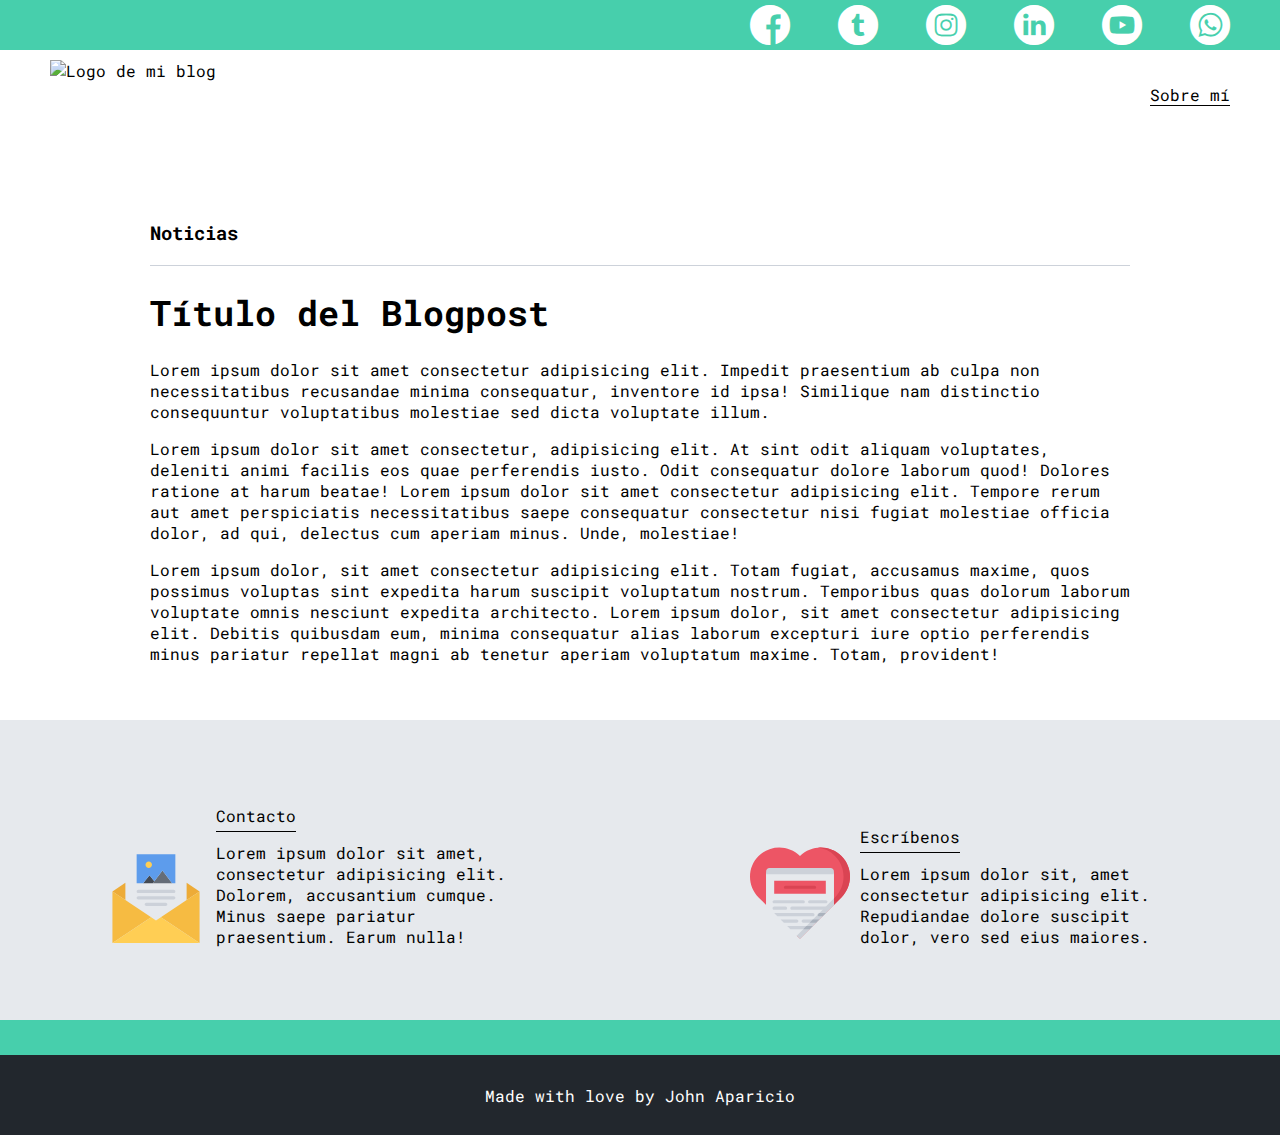
==== blog.html @ 036e30cc "Creación de paginas de blogs y perfil" ====
<!DOCTYPE html>
<html lang="en">
<head>
    <meta charset="UTF-8">
    <meta name="viewport" content="width=device-width, initial-scale=1.0">
    <meta http-equiv="X-UA-Compatible" content="ie=edge">
    <title>Mi blog</title>
    <link rel="stylesheet" href="css/main.css">
    <link rel="stylesheet" href="css/font/flaticon.css">
</head>
<body>
    <header>
        <section class="header-icons-container">
            <div class="icons">
                <a href="https://www.facebook.com/john.ap" target="_blank"><span class="flaticon-001-facebook"></span></a>
                <a href="https://www.twitter.com/johnap94" target="_blank"><span class="flaticon-002-twitter"></span></a>
                <a href="https://instagram.com/john.app.94" target="_blank"><span class="flaticon-011-instagram"></span></a>
                <a href="#"><span class="flaticon-010-linkedin"></span></a>
                <a href="https://youtube.com" target="_blank"><span class="flaticon-008-youtube"></span></a>
                <a href="https://api.whatsapp.com/send?phone=+573215080084" target="_blank"><span class="flaticon-003-whatsapp"></span></a>
            </div>
        </section>
    </header>
    <main class="blogs-main">
        <section class="">
            <nav>
                <section class="nav-logo-container">
                    <a href="index.html"><img src="https://i.imgur.com/0CCrkiE.png" alt="Logo de mi blog"></a>
                </section>
                <section class="profile-link-blog">
                    <a href="perfil.html">Sobre mí</a>
                </section>
            </nav>
        </section>
        <section class="grid-container blogpost-img-container">
            <img src="https://i.imgur.com/CGWMpe5.jpg" alt="">
        </section>
        <section class="blogpost-main-container">
            <div class="grid-container">
                <h3>Noticias</h3>
                <article>
                    <h1>Título del Blogpost</h1>
                    <p>Lorem ipsum dolor sit amet consectetur adipisicing elit. Impedit praesentium ab culpa non necessitatibus recusandae minima consequatur, inventore id ipsa! Similique nam distinctio consequuntur voluptatibus molestiae sed dicta voluptate illum.</p>
                    <p>Lorem ipsum dolor sit amet consectetur, adipisicing elit. At sint odit aliquam voluptates, deleniti animi facilis eos quae perferendis iusto. Odit consequatur dolore laborum quod! Dolores ratione at harum beatae! Lorem ipsum dolor sit amet consectetur adipisicing elit. Tempore rerum aut amet perspiciatis necessitatibus saepe consequatur consectetur nisi fugiat molestiae officia dolor, ad qui, delectus cum aperiam minus. Unde, molestiae!</p>
                    <p>Lorem ipsum dolor, sit amet consectetur adipisicing elit. Totam fugiat, accusamus maxime, quos possimus voluptas sint expedita harum suscipit voluptatum nostrum. Temporibus quas dolorum laborum voluptate omnis nesciunt expedita architecto. Lorem ipsum dolor, sit amet consectetur adipisicing elit. Debitis quibusdam eum, minima consequatur alias laborum excepturi iure optio perferendis minus pariatur repellat magni ab tenetur aperiam voluptatum maxime. Totam, provident!</p>
                </article>
            </div>
        </section>
        <section class="contact-main-container">
            <div>
                <img src="assets/img/013-newsletter.svg" alt="">
                <div class="contact-left">
                    <a href="">Contacto</a>
                    <p>Lorem ipsum dolor sit amet, consectetur adipisicing elit. Dolorem, accusantium cumque. Minus saepe pariatur praesentium. Earum nulla!</p>
                </div>
            </div>
            <div>
                <img src="assets/img/006-like.svg" alt="">
                <div class="contact-right">
                    <a href="">Escríbenos</a>
                    <p>Lorem ipsum dolor sit, amet consectetur adipisicing elit. Repudiandae dolore suscipit dolor, vero sed eius maiores.</p>
                </div>
            </div>
        </section>
    </main>
    <footer>
        <p>Made with love by John Aparicio</p>
    </footer>
</body>
</html>
---- css/main.css ----
@import url('https://fonts.googleapis.com/css?family=Roboto+Mono:400,500,700|Roboto+Slab:400,700|Roboto:400,500,700,900&display=swap');

body {
    font-family: 'Roboto Mono', monospace;
    margin: 0;
    padding: 0;
}

a {
    text-decoration: none;
    display: inline;
    color: black;
}

.home-body {
    position: fixed;
    top: 0;
    bottom: 0;
    left: 0;
    right: 0;
}

.grid-container {
    max-width: 980px;
    margin: auto;
}

header {
    width: 100%;
    height: 50px;
    display: grid;
    grid-template-rows: 1fr;
}

header .header-icons-container {
    width: 100%;
    height: 50px;
    display: grid;
    background-color: #47cfac;
}

header .header-icons-container .icons {
    width: 500px;
    height: auto;
    display: flex;
    justify-items: flex-end;
    align-items: center;
    justify-content: space-between;
    justify-self: end;
    margin-right: 50px;
}

header .icons span {
    color: white;
}

/* ----------Fin header-------------- */

nav {
    display: grid;
    grid-template-columns: 1fr 1fr;
    height: 90px;
}

nav .nav-logo-container {
    margin-left: 50px;
}

nav .nav-logo-container img {
    width: 270px;
    margin-top: 10px;
}

nav .profile-link {
    display: flex;
    align-items: center;
    justify-content: flex-end;
    margin-right: 50px;
}

nav .profile-link-blog {
    display: flex;
    align-items: center;
    justify-content: flex-end;
    margin-right: 50px;
}

nav .profile-link-blog a{
    color: black;
    border-bottom: 1px solid black;

}

nav .profile-link a {
    color: white;
    border-bottom: 1px solid white;
}

.hero {
    height: 100vh;
    background-image: url('https://i.imgur.com/z9dkyxH.png');
    background-repeat: no-repeat;
    background-size: cover;
    background-position: center;
}

.hero-container {
    height: 600px;
    display: grid;
    grid-template-rows: 1fr 1fr;
    justify-content: center;
    justify-items: center;

}

.hero-title-container {
    align-self: flex-end;
}

.home-main-text {
    font-family: 'Roboto Mono', monospace;
    text-align: center;
    font-size: 40px;
    font-weight: 700;
    letter-spacing: 12px;
    color: white;
}

.home-main-button {
    font-family: 'Roboto Mono', monospace;
    font-size: 25px;
    height: 65px;   
    padding: 0 20px; 
    background-color: #47cfac;
    border: none;
    border-radius: 5px;
}

.blogs-main {
    display: grid;
}

.blogs-news-container {
    background-color: #e6e9ed;
    padding: 0 50px 40px;
}

.blogs-main-new {
    display: grid;
    grid-template-columns: 2fr 1fr;
    grid-template-rows: 2fr;
}

.blogs-news-img-container {
    grid-column: 1;
}

.blogs-news-img-container img {
    width: 85%;
}

.blogs-news-info-container {
    grid-column: 2;
}

.blogs-news-info-container p {
    margin-bottom: 35px;
}

.blogs-posts-container {
    padding: 0 50px 40px;
}

.blogs-posts-container h3 {
    border-bottom: 1px solid #cdd2da;
    padding-bottom: 20px;
    text-align: center;
}

.blogs-button {
    border: 1px solid #47cfac;
    padding: 10px 15px;
    font-size: 12px;
}

.blogs-posts-container .post-container{
    display: inline-block;
    padding-left: 10px;
    max-width: 30%;
    margin-bottom: 50px;
}

.blogs-posts-container .post-container p {
    margin-bottom: 35px;
}

.blogs-posts-container .post-container img {
    width: 100%;
}

footer {
    width: 100%;
    height: 80px;
    background-color: #22272d;
    border-top: 35px solid #47cfac;
    text-align: center;
}

footer p {
    color: white;
    margin-top: 30px;
}

.blogpost-img-container {
    padding: 0px 50px 40px;
}

.blogpost-img-container img {
    width: 100%;
}

.blogpost-main-container {
    padding: 0 50px 40px;
}

.blogpost-main-container h3 {
    border-bottom: 1px solid #cdd2da;
    padding-bottom: 20px;
}

.blogpost-main-container h1 {
    font-size: 35px;
}

.contact-main-container {
    width: 100%;
    min-height: 250px;
    background-color: #e6e9ed;
    text-align: center;
    padding-bottom: 50px;
}

.contact-main-container div {
    display: inline-block;
    width: 49.5%;
    height: 100%;
}

.contact-main-container div a {
    border-bottom: 1px solid black;
    padding-bottom: 5px;
}

.contact-main-container .contact-left, .contact-right {
    text-align: initial;
    margin-top: 85px;
}

.contact-main-container img {
    width: 100px;
}

.perfil-news-container {
    background-color: #e6e9ed;
    padding: 60px 50px;
}

.perfil-main-new {
    display: grid;
    grid-template-columns: 1fr 2fr;
    grid-template-rows: 2fr;
    align-items: center;
}

.perfil-news-img-container {
    grid-column: 1;
}

.perfil-news-img-container img {
    width: 100%;
}

.perfil-news-info-container {
    grid-column: 2;
}

.perfil-news-info-container h2 {
    padding-left: 50px;
}

.perfil-news-info-container p {
    padding-left: 50px;
    margin-bottom: 35px;
}

.perfil-posts-container {
    padding: 0 50px 40px;
}

.perfil-posts-container h2 {
    font-size: 35px;
    border-bottom: 1px solid #cdd2da;
    padding-bottom: 20px;
    text-align: center;
}

.perfil-posts-container .post-container{
    display: inline-block;
    padding-left: 10px;
    max-width: 30%;
    margin-bottom: 50px;
}

.perfil-posts-container h3 {
    font-size: 25px;
    font-weight: 700;
}

.perfil-posts-container .post-container p {
    margin-bottom: 35px;
}

.perfil-posts-container .post-container img {
    width: 100%;
}
---- css/font/flaticon.css ----
/*
  	Flaticon icon font: Flaticon
  	Creation date: 20/12/2018 09:27
  	*/

@font-face {
  font-family: "Flaticon";
  src: url("./Flaticon.eot");
  src: url("./Flaticon.eot?#iefix") format("embedded-opentype"),
       url("./Flaticon.woff") format("woff"),
       url("./Flaticon.ttf") format("truetype"),
       url("./Flaticon.svg#Flaticon") format("svg");
  font-weight: normal;
  font-style: normal;
}

@media screen and (-webkit-min-device-pixel-ratio:0) {
  @font-face {
    font-family: "Flaticon";
    src: url("./Flaticon.svg#Flaticon") format("svg");
  }
}

[class^="flaticon-"]:before, [class*=" flaticon-"]:before,
[class^="flaticon-"]:after, [class*=" flaticon-"]:after {   
  font-family: Flaticon;
        font-size: 40px;
font-style: normal;
margin-left: 20px;
}

.flaticon-001-facebook:before { content: "\f100"; }
.flaticon-002-twitter:before { content: "\f101"; }
.flaticon-003-whatsapp:before { content: "\f102"; }
.flaticon-004-groupme:before { content: "\f103"; }
.flaticon-005-kik:before { content: "\f104"; }
.flaticon-006-skype:before { content: "\f105"; }
.flaticon-007-periscope:before { content: "\f106"; }
.flaticon-008-youtube:before { content: "\f107"; }
.flaticon-009-itunes:before { content: "\f108"; }
.flaticon-010-linkedin:before { content: "\f109"; }
.flaticon-011-instagram:before { content: "\f10a"; }
.flaticon-012-messenger:before { content: "\f10b"; }
.flaticon-013-twitter-1:before { content: "\f10c"; }
.flaticon-014-snapchat:before { content: "\f10d"; }
.flaticon-015-reddit:before { content: "\f10e"; }
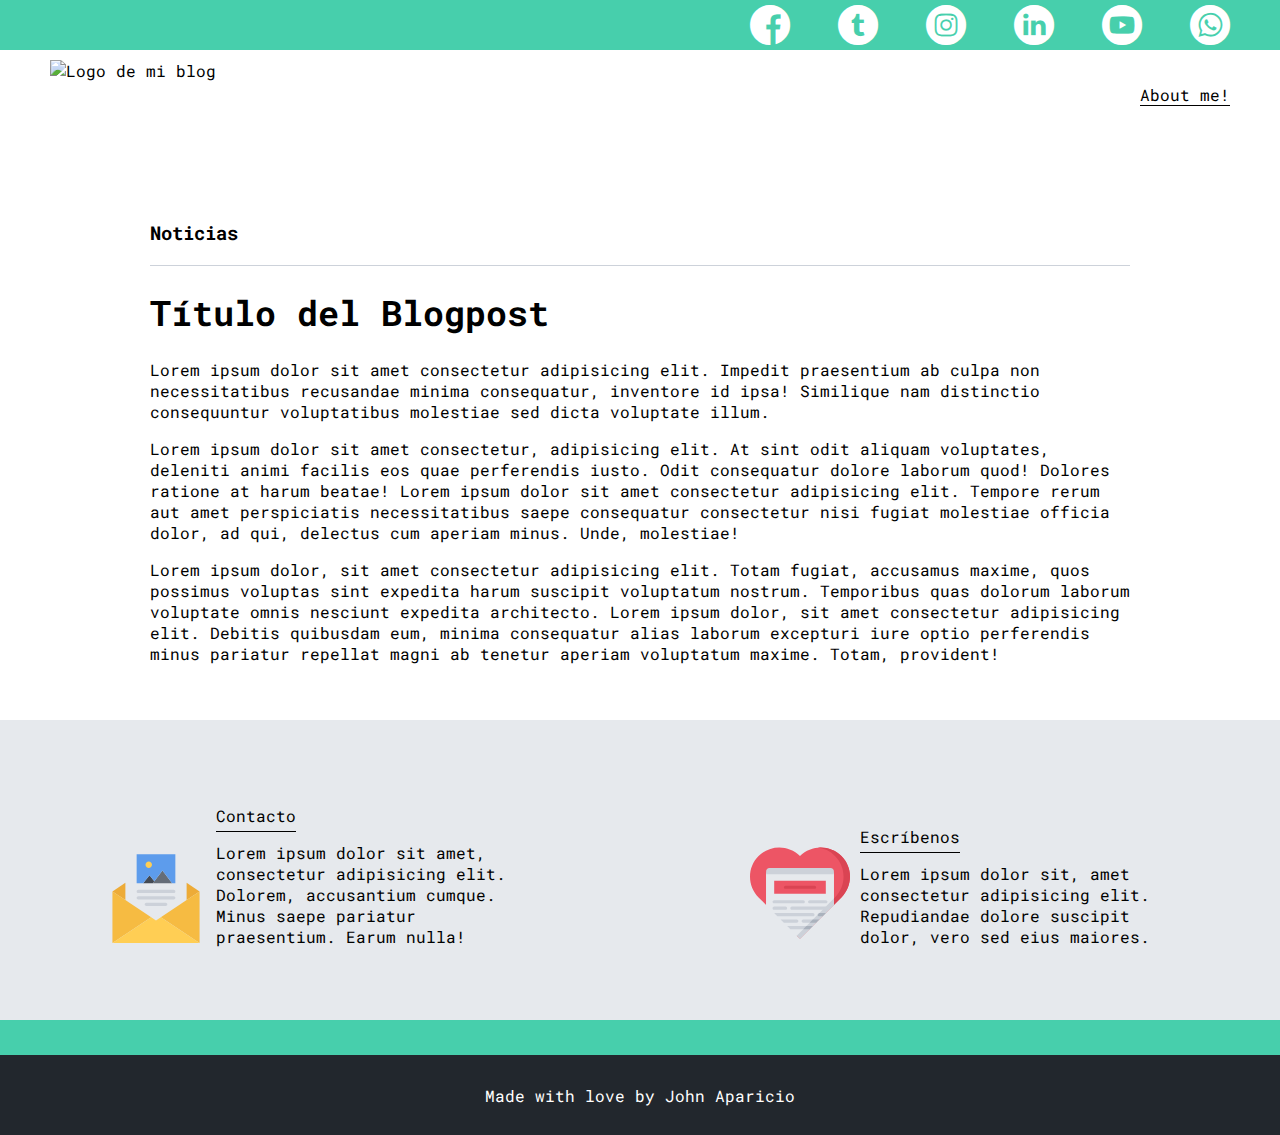
==== commit 885853dd: "prueba de formulario correo" ====
--- a/blog.html
+++ b/blog.html
@@ -7,6 +7,7 @@
     <title>Mi blog</title>
     <link rel="stylesheet" href="css/main.css">
     <link rel="stylesheet" href="css/font/flaticon.css">
+    <link rel="stylesheet" href="css/media-queries.css">
 </head>
 <body>
     <header>
@@ -28,7 +29,7 @@
                     <a href="index.html"><img src="https://i.imgur.com/0CCrkiE.png" alt="Logo de mi blog"></a>
                 </section>
                 <section class="profile-link-blog">
-                    <a href="perfil.html">Sobre mí</a>
+                    <a href="perfil.html">About me!</a>
                 </section>
             </nav>
         </section>
--- a/css/main.css
+++ b/css/main.css
@@ -267,7 +267,7 @@
 
 .perfil-main-new {
     display: grid;
-    grid-template-columns: 1fr 2fr;
+    grid-template-columns: 1fr 1fr;
     grid-template-rows: 2fr;
     align-items: center;
 }
@@ -295,6 +295,10 @@
 
 .perfil-posts-container {
     padding: 0 50px 40px;
+}
+
+.perfil-posts-container a {
+    border-bottom: 1px solid black;
 }
 
 .perfil-posts-container h2 {
@@ -322,4 +326,26 @@
 
 .perfil-posts-container .post-container img {
     width: 100%;
+}
+
+.signup-container {
+    margin-top: 80px;
+}
+
+.signup-form {
+    width: 80%;
+    margin: auto;
+    display: grid;
+    grid-template-columns: 1fr;
+    grid-template-rows: 1fr 1fr 1fr 1fr 2fr;
+    grid-gap: 20px;
+}
+
+.signup-form label {
+    color: white;
+    font-size: 30px;
+}
+
+.signup-form button {
+    margin-top: 20px;
 }--- a/css/media-queries.css
+++ b/css/media-queries.css
@@ -0,0 +1,109 @@
+@media (max-width: 900px){
+    .blogs-main-new {
+        grid-template-columns: 1fr;
+        grid-template-rows: 3fr;
+    }
+
+    .blogs-news-img-container {
+        grid-row: 2;
+    }
+
+    .blogs-news-img-container img {
+        width: 100%;
+    }
+
+    .blogs-news-info-container {
+        grid-column: 1;
+        grid-row: 3;
+        text-align: center;
+    }
+
+    .blogs-posts-container .post-container {
+        max-width: 45%;
+        text-align: center;
+    }
+
+    .perfil-main-new {
+        grid-template-columns: 1fr;
+        grid-template-rows: 3fr;
+        align-items: center;
+    }
+
+    .perfil-news-img-container {
+        grid-row: 2;
+    }
+    
+    .perfil-news-info-container {
+        grid-column: 1;
+        grid-row: 3;
+    }
+
+    .perfil-news-info-container h2, .perfil-news-info-container p {
+        padding-left: 0;
+    }
+
+    .proyect-container {
+        display: grid;
+        grid-template-columns: 1fr 1fr;
+    }
+
+    .perfil-posts-container .post-container {
+        max-width: 100%;
+    }
+
+    .contact-main-container .contact-left, .contact-right {
+        text-align: center;
+        margin-top: 85px;
+    }
+
+    .contact-main-container div{
+        width: 90%;
+    }
+
+    header {
+        display: block
+    }
+
+    header .header-icons-container {
+        display: flex;
+        justify-content: center;
+    }
+
+    header .header-icons-container .icons{
+        padding-top: 3px;
+        justify-content: center;
+        max-width: 100%;
+        margin: 0 20px 0 0;
+    }
+
+    .hero-container {
+        margin: 0 40px;
+    }
+    
+}
+
+@media (max-width: 600px) {
+    .blogs-posts-container .post-container {
+        max-width: 95%;
+    }
+
+    .proyect-container {
+        display: grid;
+        grid-template-columns: 1fr;
+    }
+
+    .blogs-main {
+        display: block;
+    }
+
+    nav {
+        align-content: center;
+    }
+
+}
+
+@media (max-width: 450px) {
+    nav .nav-logo-container img {
+        width: 150px;
+    }
+}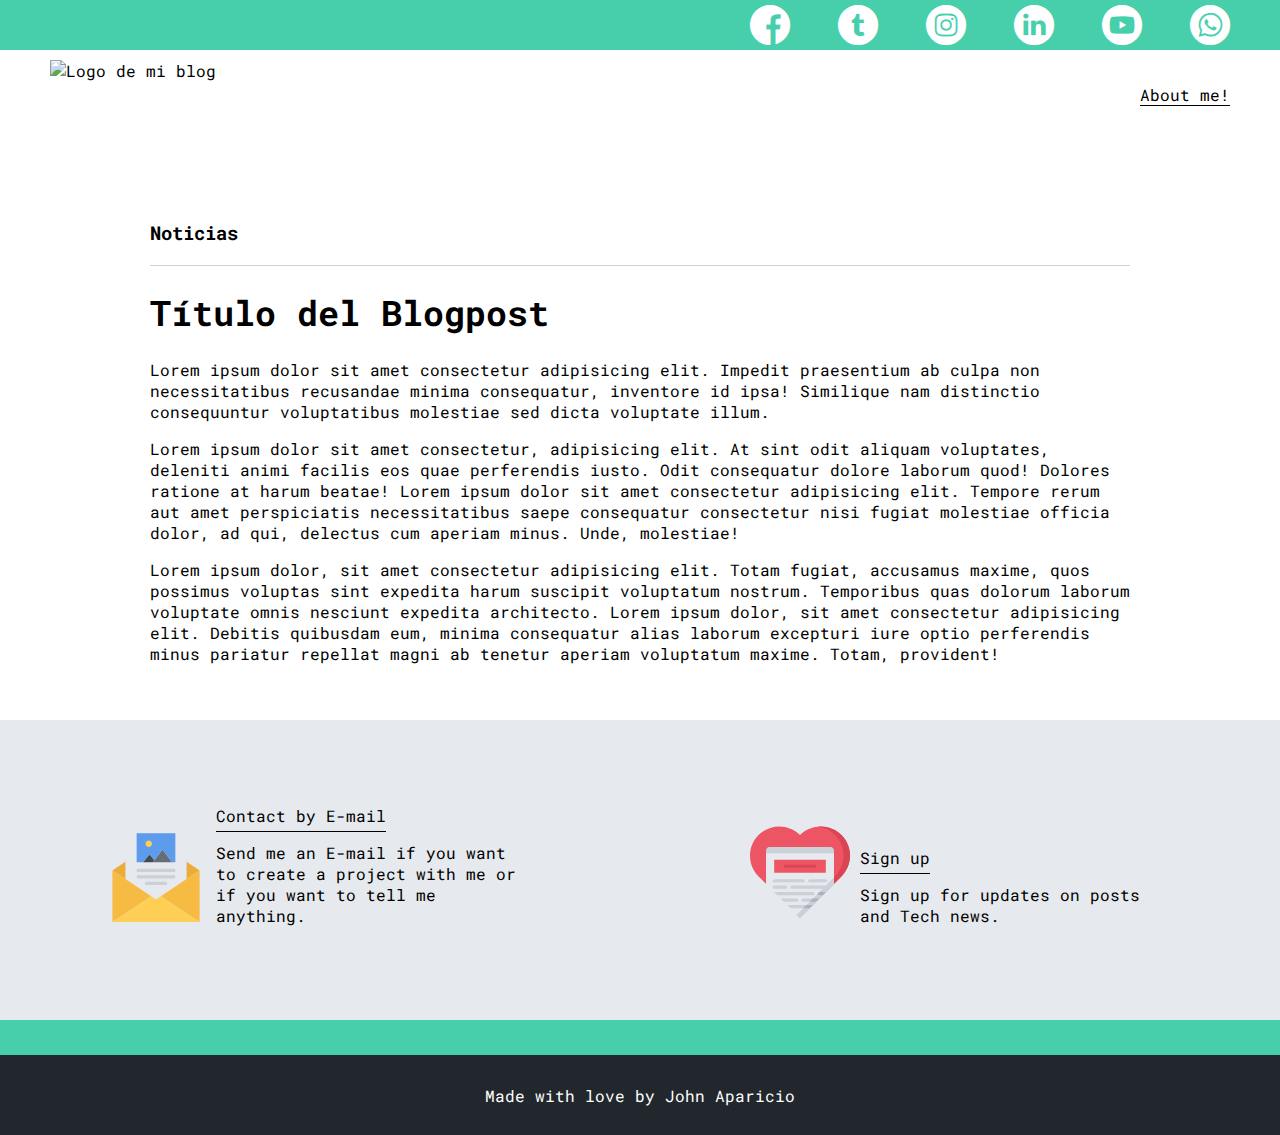
==== commit ce90e44a: "Arreglo contact" ====
--- a/blog.html
+++ b/blog.html
@@ -51,15 +51,15 @@
             <div>
                 <img src="assets/img/013-newsletter.svg" alt="">
                 <div class="contact-left">
-                    <a href="">Contacto</a>
-                    <p>Lorem ipsum dolor sit amet, consectetur adipisicing elit. Dolorem, accusantium cumque. Minus saepe pariatur praesentium. Earum nulla!</p>
+                    <a href="mailto:rodriguezjohn12345@gmail.com">Contact by E-mail</a>
+                    <p>Send me an E-mail if you want to create a project with me or if you want to tell me anything.</p>
                 </div>
             </div>
             <div>
                 <img src="assets/img/006-like.svg" alt="">
                 <div class="contact-right">
-                    <a href="">Escríbenos</a>
-                    <p>Lorem ipsum dolor sit, amet consectetur adipisicing elit. Repudiandae dolore suscipit dolor, vero sed eius maiores.</p>
+                    <a href="signup.html">Sign up</a>
+                    <p>Sign up for updates on posts and Tech news.</p>
                 </div>
             </div>
         </section>
--- a/css/main.css
+++ b/css/main.css
@@ -346,6 +346,6 @@
     font-size: 30px;
 }
 
-.signup-form button {
-    margin-top: 20px;
+.signup-form .signup-button {
+    margin-top: 30px;
 }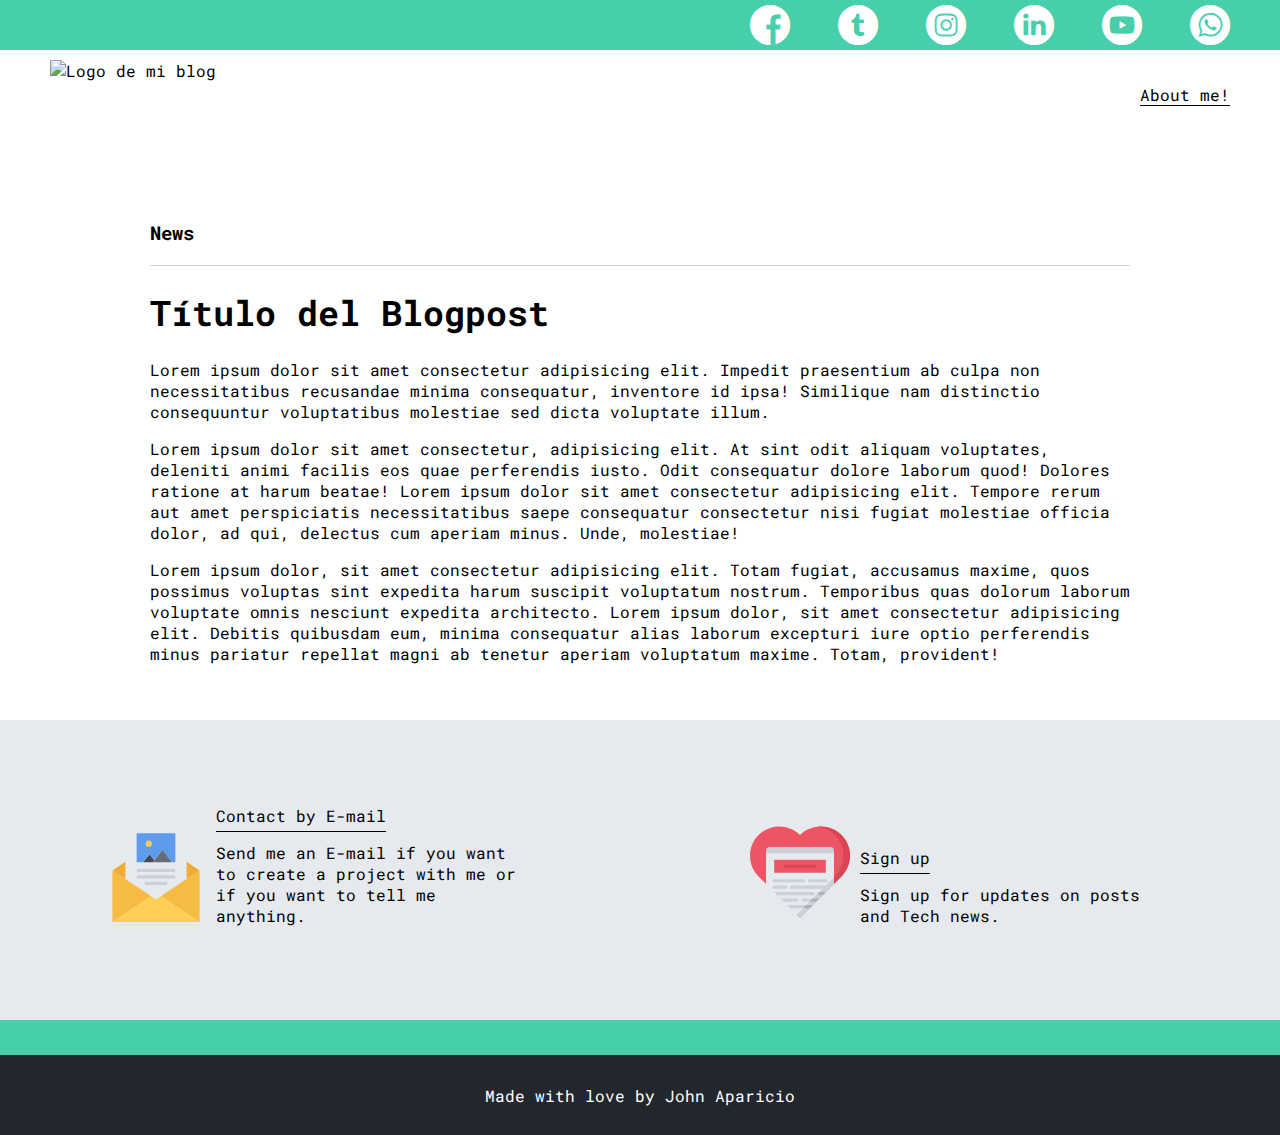
==== commit 030eb654: "Creado blog de Tesla Autopilot" ====
--- a/blog.html
+++ b/blog.html
@@ -4,7 +4,8 @@
     <meta charset="UTF-8">
     <meta name="viewport" content="width=device-width, initial-scale=1.0">
     <meta http-equiv="X-UA-Compatible" content="ie=edge">
-    <title>Mi blog</title>
+    <title>My blog</title>
+    <link rel="icon" type="image/png" href="https://img.icons8.com/ios-filled/50/26e07f/j.png">
     <link rel="stylesheet" href="css/main.css">
     <link rel="stylesheet" href="css/font/flaticon.css">
     <link rel="stylesheet" href="css/media-queries.css">
@@ -38,7 +39,7 @@
         </section>
         <section class="blogpost-main-container">
             <div class="grid-container">
-                <h3>Noticias</h3>
+                <h3>News</h3>
                 <article>
                     <h1>Título del Blogpost</h1>
                     <p>Lorem ipsum dolor sit amet consectetur adipisicing elit. Impedit praesentium ab culpa non necessitatibus recusandae minima consequatur, inventore id ipsa! Similique nam distinctio consequuntur voluptatibus molestiae sed dicta voluptate illum.</p>
--- a/css/main.css
+++ b/css/main.css
@@ -13,11 +13,7 @@
 }
 
 .home-body {
-    position: fixed;
-    top: 0;
-    bottom: 0;
-    left: 0;
-    right: 0;
+    height: 100vh;
 }
 
 .grid-container {
@@ -113,6 +109,10 @@
 
 }
 
+.hero-container p {
+    text-align: center;
+}
+
 .hero-title-container {
     align-self: flex-end;
 }
@@ -155,9 +155,27 @@
     grid-column: 1;
 }
 
-.blogs-news-img-container img {
+.blogs-news-img-container img, .blogs-news-img-container video {
     width: 85%;
 }
+
+.video-post {
+    position: relative;
+    padding-bottom: 56.25%; /* 16/9 ratio */
+    padding-top: 30px; /* IE6 workaround*/
+    height: 0;
+    overflow: hidden;
+    }
+    
+    .video-post iframe,
+    .video-post object,
+    .video-post embed {
+    position: absolute;
+    top: 0;
+    left: 0;
+    width: 100%;
+    height: 100%;
+    }
 
 .blogs-news-info-container {
     grid-column: 2;
@@ -232,6 +250,16 @@
     font-size: 35px;
 }
 
+.blogpost-main-container img {
+    width: 100%;
+}
+
+.blogpost-main-container video{
+    display: flex;
+    margin: 50px auto;
+
+}
+
 .contact-main-container {
     width: 100%;
     min-height: 250px;
--- a/css/media-queries.css
+++ b/css/media-queries.css
@@ -8,7 +8,7 @@
         grid-row: 2;
     }
 
-    .blogs-news-img-container img {
+    .blogs-news-img-container img, .blogs-news-img-container video {
         width: 100%;
     }
 
@@ -106,4 +106,8 @@
     nav .nav-logo-container img {
         width: 150px;
     }
+
+    .hero-container p {
+        margin: 20px 0;
+    }
 }